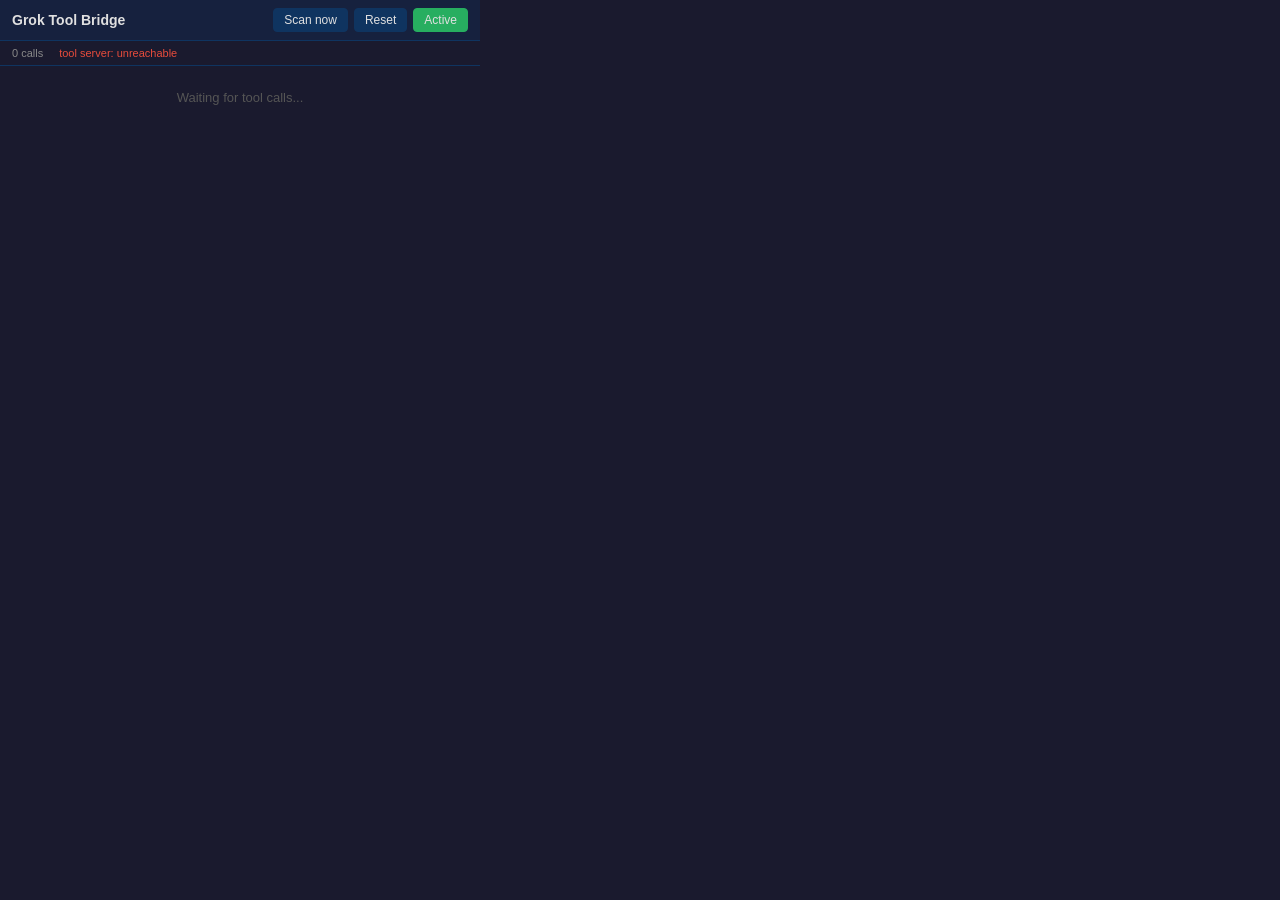
==== browser-extension/popup.html @ d4178e0d "changes" ====
<!DOCTYPE html>
<html>
<head>
  <meta charset="utf-8">
  <style>
    * { margin: 0; padding: 0; box-sizing: border-box; }
    body {
      font-family: -apple-system, BlinkMacSystemFont, "Segoe UI", Roboto, sans-serif;
      font-size: 13px;
      width: 480px;
      max-height: 500px;
      overflow: hidden;
      background: #1a1a2e;
      color: #e0e0e0;
    }
    header {
      display: flex;
      align-items: center;
      justify-content: space-between;
      padding: 8px 12px;
      background: #16213e;
      border-bottom: 1px solid #0f3460;
    }
    h1 { font-size: 14px; font-weight: 600; }
    .controls { display: flex; gap: 6px; align-items: center; }
    .controls button {
      padding: 4px 10px;
      border: 1px solid #0f3460;
      border-radius: 4px;
      background: #0f3460;
      color: #e0e0e0;
      cursor: pointer;
      font-size: 12px;
    }
    .controls button:hover { background: #1a5276; }
    .controls button.danger:hover { background: #6b2020; }
    #toggleBtn.active { background: #27ae60; border-color: #27ae60; }
    #toggleBtn.inactive { background: #7f8c8d; border-color: #7f8c8d; }
    .stats {
      display: flex;
      gap: 16px;
      padding: 6px 12px;
      font-size: 11px;
      color: #888;
      border-bottom: 1px solid #0f3460;
    }
    #logContainer {
      overflow-y: auto;
      max-height: 380px;
      padding: 4px 8px;
    }
    .log-entry {
      padding: 4px 6px;
      border-bottom: 1px solid #0f3460;
      font-size: 11px;
      line-height: 1.4;
    }
    .log-entry .time { color: #666; margin-right: 6px; }
    .log-entry .msg { color: #bdc3c7; }
    .log-entry .data {
      display: block;
      margin-top: 2px;
      padding: 3px 6px;
      background: #0f346033;
      border-radius: 3px;
      font-family: monospace;
      font-size: 10px;
      color: #95a5a6;
      white-space: pre-wrap;
      word-break: break-all;
    }
    .log-entry.executing { border-left: 3px solid #f39c12; }
    .log-entry.result   { border-left: 3px solid #27ae60; }
    .log-entry.error    { border-left: 3px solid #e74c3c; }
    .empty { padding: 20px; text-align: center; color: #555; }
  </style>
</head>
<body>
  <header>
    <h1>Grok Tool Bridge</h1>
    <div class="controls">
      <button id="scanBtn">Scan now</button>
      <button id="resetBtn" class="danger">Reset</button>
      <button id="toggleBtn" class="active">Active</button>
    </div>
  </header>
  <div class="stats">
    <span id="callCount">0 calls</span>
    <span id="toolStatus">tool server: checking...</span>
  </div>
  <div id="logContainer">
    <div class="empty">Waiting for tool calls...</div>
  </div>
  <script src="popup.js"></script>
</body>
</html>
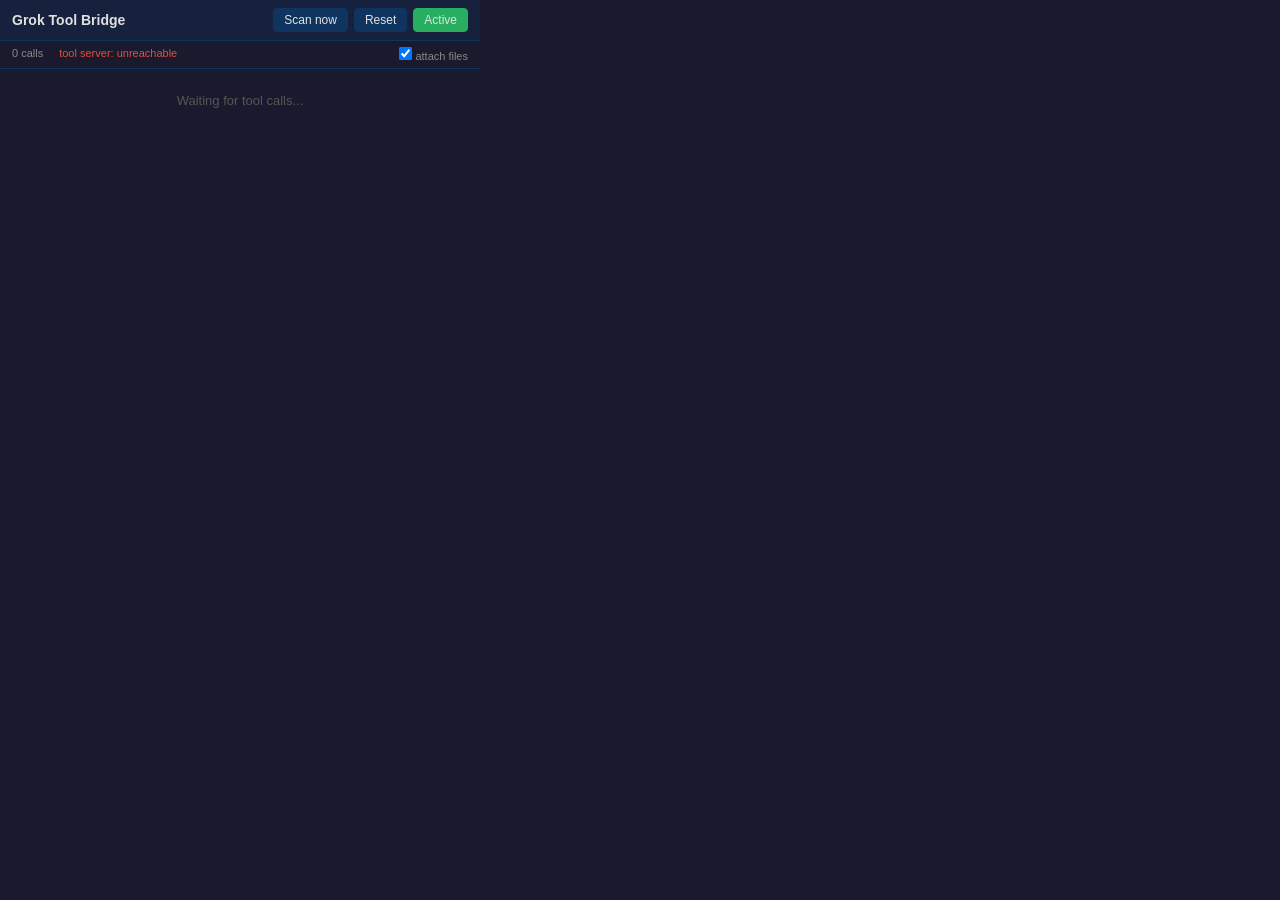
==== commit c42332d7: "feat: add file attachment support, extension-only mode, and legacy endpoint - Add attach_files toggl" ====
--- a/browser-extension/popup.html
+++ b/browser-extension/popup.html
@@ -87,6 +87,12 @@
   <div class="stats">
     <span id="callCount">0 calls</span>
     <span id="toolStatus">tool server: checking...</span>
+    <span style="margin-left: auto;">
+      <label style="cursor:pointer; user-select:none;">
+        <input type="checkbox" id="attachFilesToggle" checked>
+        <span style="font-size:11px;">attach files</span>
+      </label>
+    </span>
   </div>
   <div id="logContainer">
     <div class="empty">Waiting for tool calls...</div>
